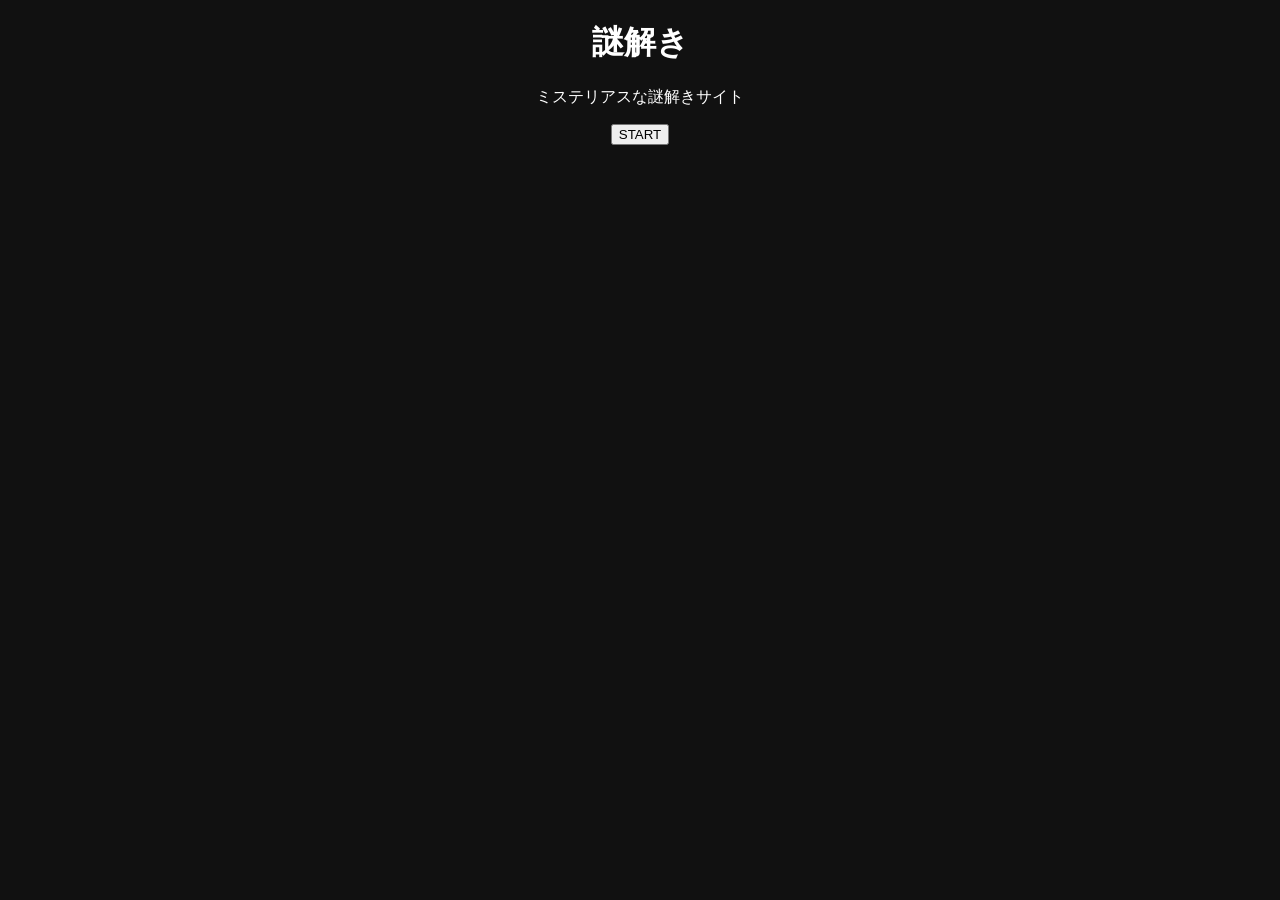
==== index.html @ d02cf790 "Add files via upload" ====
<!DOCTYPE html>
<html lang="ja">
<head>
<meta charset="UTF-8">
<meta name="viewport" content="width=device-width, initial-scale=1.0">
<title>謎解き</title>
</head>
<body style="background:#111;color:white;text-align:center;font-family:sans-serif;">

<h1>謎解き</h1>

<p>ミステリアスな謎解きサイト</p>

<button onclick="location.href='puzzle.html'">
START
</button>

</body>
</html>
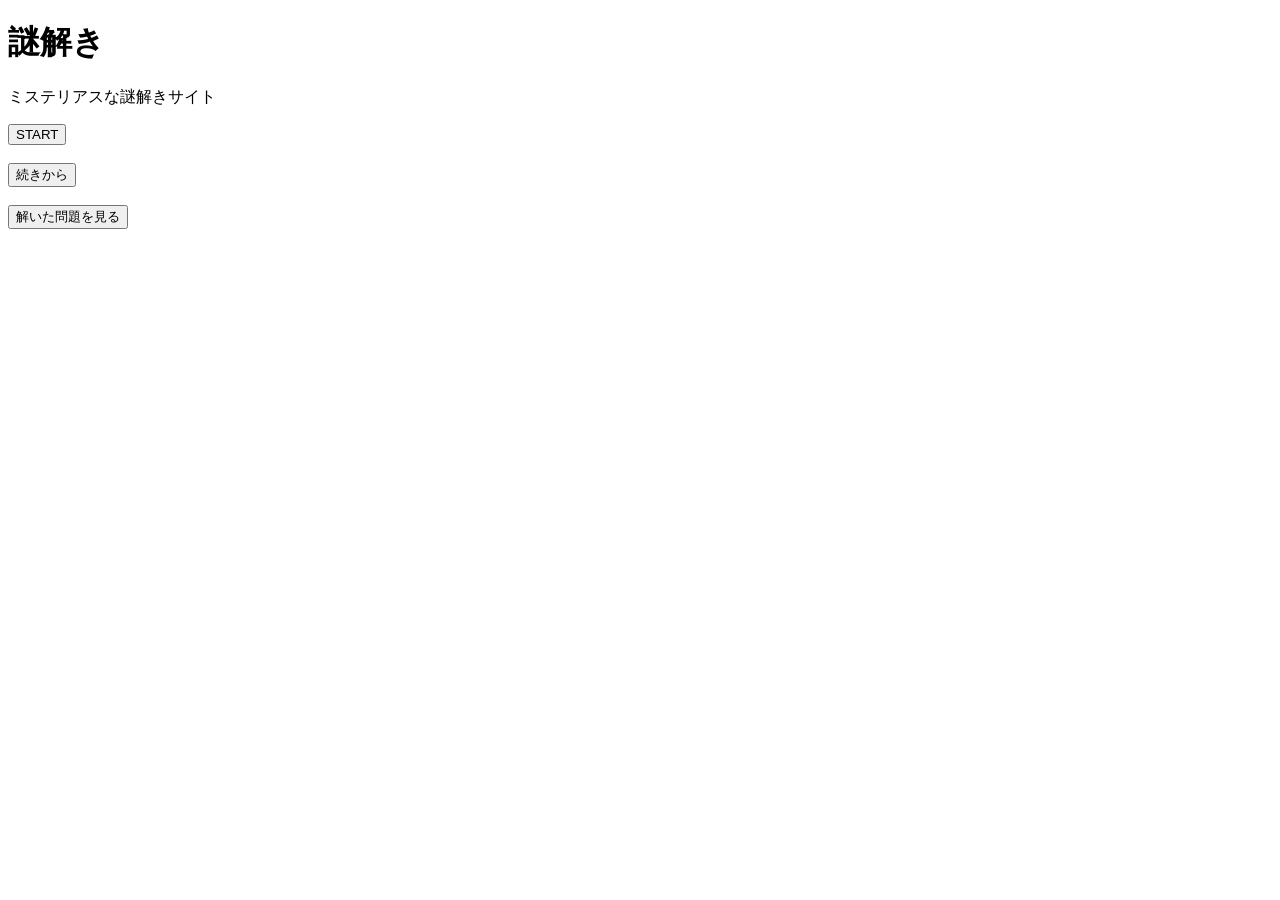
==== commit b7443fec: "Add files via upload" ====
--- a/index.html
+++ b/index.html
@@ -4,16 +4,68 @@
 <meta charset="UTF-8">
 <meta name="viewport" content="width=device-width, initial-scale=1.0">
 <title>謎解き</title>
+
+<link rel="stylesheet" href="css/style.css">
+
 </head>
-<body style="background:#111;color:white;text-align:center;font-family:sans-serif;">
+<body>
 
 <h1>謎解き</h1>
 
 <p>ミステリアスな謎解きサイト</p>
 
-<button onclick="location.href='puzzle.html'">
+<button onclick="startGame()">
 START
 </button>
 
+<br><br>
+
+<button onclick="continueGame()">
+続きから
+</button>
+
+<br><br>
+
+<button
+onclick="location.href='history.html'">
+解いた問題を見る
+</button>
+
+<script>
+
+function startGame(){
+
+    localStorage.setItem(
+        "currentPuzzle",
+        1
+    );
+
+    location.href =
+        "puzzle.html?id=1";
+
+}
+
+function continueGame(){
+
+    const saved =
+        localStorage.getItem(
+            "currentPuzzle"
+        );
+
+    if(saved){
+
+        location.href =
+            "puzzle.html?id=" + saved;
+
+    }else{
+
+        location.href =
+            "puzzle.html?id=1";
+
+    }
+
+}
+
+</script>
 </body>
 </html>
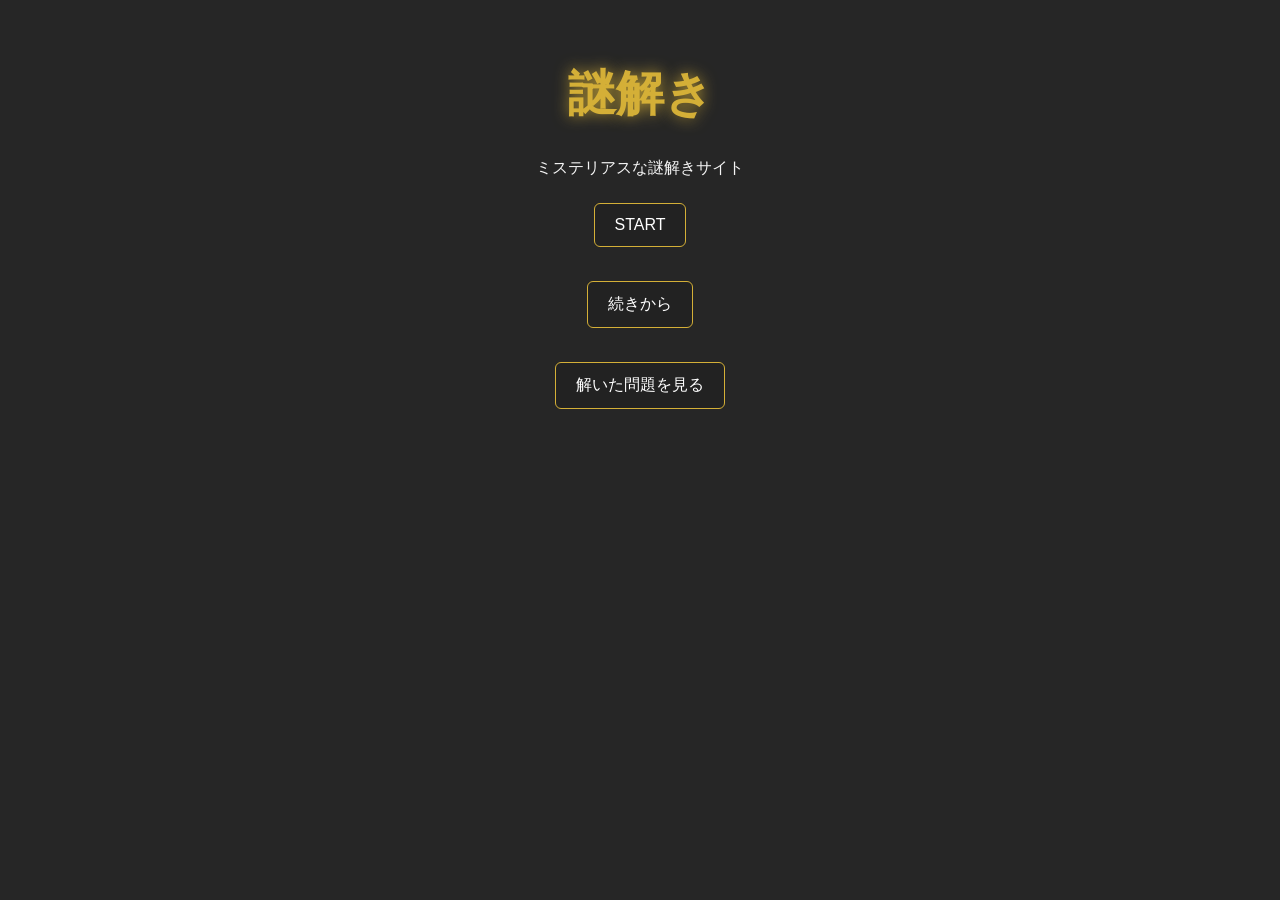
==== commit 08b3373a: "Add files via upload" ====
--- a/index.html
+++ b/index.html
@@ -35,13 +35,15 @@
 
 function startGame(){
 
+    localStorage.clear();
+
     localStorage.setItem(
         "currentPuzzle",
         1
     );
 
     location.href =
-        "puzzle.html?id=1";
+    "puzzle.html?id=1";
 
 }
 
--- a/css/style.css
+++ b/css/style.css
@@ -0,0 +1,63 @@
+body{
+    background:
+        linear-gradient(
+            rgba(0,0,0,0.85),
+            rgba(0,0,0,0.85)
+        ),
+        url("https://images.unsplash.com/photo-1506744038136-46273834b3fb?q=80&w=1200");
+    background-size: cover;
+    background-attachment: fixed;
+    color: #f5f5f5;
+    font-family: "Yu Gothic", sans-serif;
+    text-align: center;
+    margin: 0;
+    padding: 30px;
+}
+
+h1{
+    color: #d4af37;
+    font-size: 3rem;
+    text-shadow: 0 0 15px rgba(212,175,55,0.8);
+}
+
+img{
+    max-width: 90%;
+    border: 3px solid #d4af37;
+    border-radius: 10px;
+    box-shadow: 0 0 20px rgba(212,175,55,0.4);
+}
+
+input{
+    width: 300px;
+    max-width: 90%;
+    padding: 12px;
+    font-size: 1rem;
+    border-radius: 6px;
+    border: none;
+}
+
+button{
+    background: #222;
+    color: white;
+    border: 1px solid #d4af37;
+    padding: 12px 20px;
+    margin: 8px;
+    border-radius: 6px;
+    cursor: pointer;
+    font-size: 1rem;
+}
+
+button:hover{
+    background: #333;
+}
+
+#hint,
+#result{
+    margin-top: 15px;
+    font-size: 1.1rem;
+}
+
+hr{
+    border: 1px solid #444;
+    margin: 30px 0;
+}
